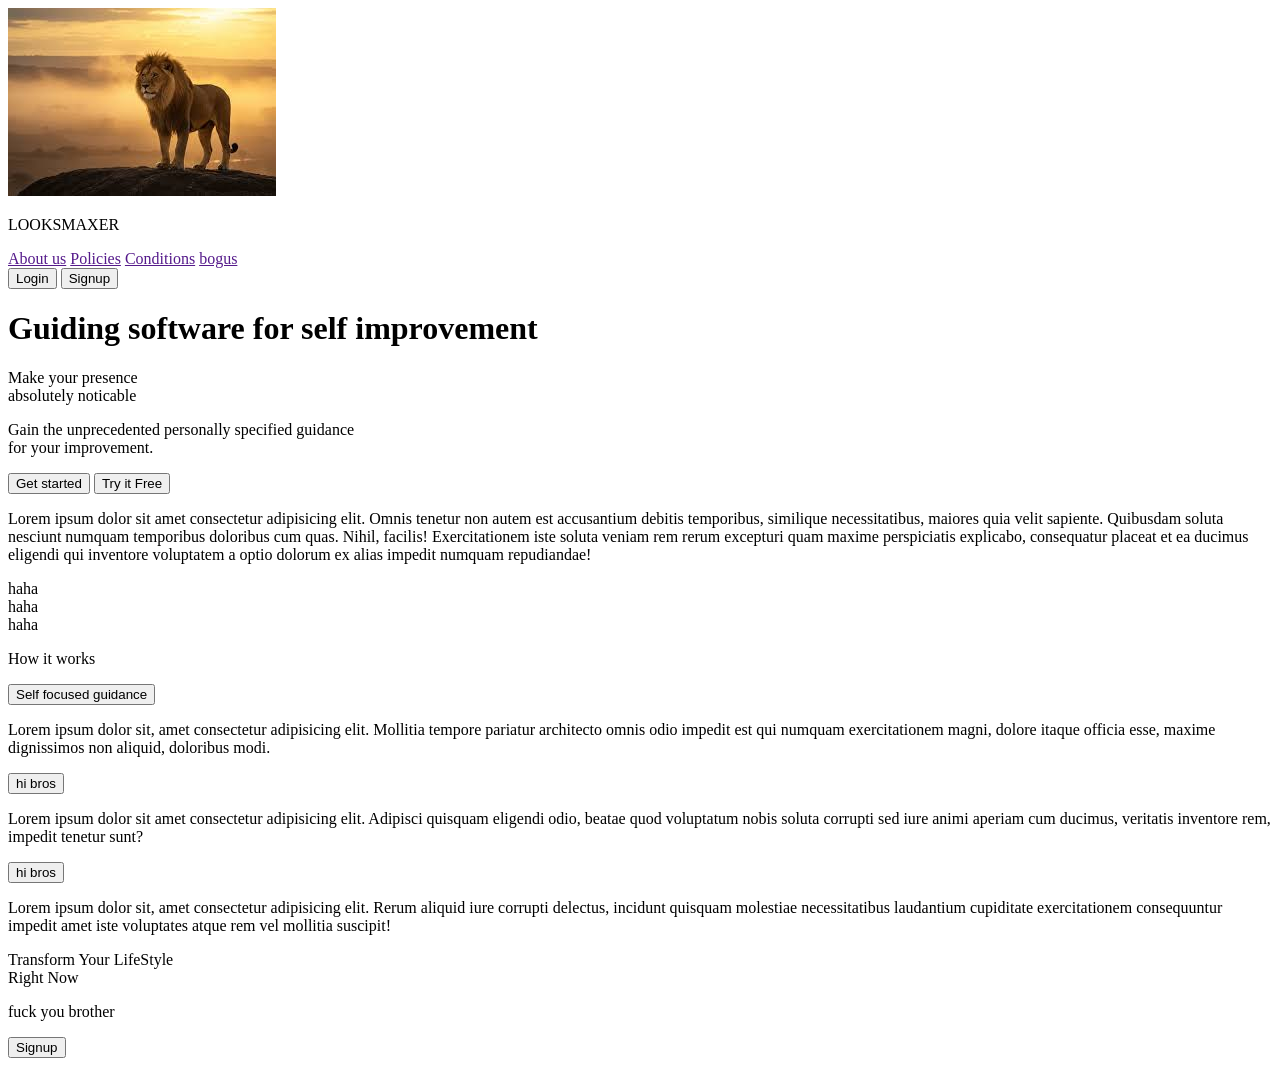
==== account/index.html @ 745df8e8 "not-final" ====
<!DOCTYPE html>
<html lang="en">
<head>
    <meta charset="UTF-8">
    <meta name="viewport" content="width=device-width, initial-scale=1.0">
    <!-- <link rel="stylesheet" href="style.css"> -->
    <link rel="stylesheet" href="{{ url_for('static', filename='style.css') }}">
    
    <title>Looksmaxer</title>
</head>
<body>
    <div id ="outer">
        <div id="kind_of_navbar">
            <div id="left">
                <img id="logo" src="[data-uri]" alt="Lion">
                <p id="only_p">LOOKSMAXER</p>
            </div>
            <div id="middle">
                <a href="" class="in_navbar">About us</a>
                <a href="" class="in_navbar">Policies</a>
                <a href="" class="in_navbar">Conditions</a>
                <a href="" class="in_navbar">bogus</a>
            </div>
            <div id="right">
                <button class="login" role="Login" onclick="window.location.href='/login-page'">Login</button>
                <!-- <a href="window.location.href='/login-page'"><button class="login" role="Login" onclick="window.location.href='/login-page'">Login</button></a> -->
                <button class="login" role="signup" onclick="window.location.href='/signup-page'">Signup</button>
            </div>
        </div>
        <div class="fade-line"></div>
        <div id="page_body1">
            <div id="inner_page_body1">
            <h1 class="up" id="one">Guiding software for self improvement </h1>
            <p class="up" id="p1_of_page_body1">Make your presence <br> absolutely noticable</p>
            <p class="up" id="p2_of_page_body1">Gain the unprecedented personally specified guidance <br>for your improvement.</p>
            <div>
            <button id="this" class="login" role="Login">Get started</button>
            <button id="this" class="login" role="Login">Try it Free</button>
            </div>
            </div>
        </div>
        <div id="page_body2">
            <div class="inner_page_body2"><p>Lorem ipsum dolor sit amet consectetur adipisicing elit. Omnis tenetur non autem est accusantium debitis temporibus, similique necessitatibus, maiores quia velit sapiente. Quibusdam soluta nesciunt numquam temporibus doloribus cum quas.
            Nihil, facilis! Exercitationem iste soluta veniam rem rerum excepturi quam maxime perspiciatis explicabo, consequatur placeat et ea ducimus eligendi qui inventore voluptatem a optio dolorum ex alias impedit numquam repudiandae!</p></div>
            <div class="inner_page_body2">haha</div>
            <div class="inner_page_body2">haha</div>
            <div class="inner_page_body2">haha</div>

        </div>
        <div id="page_body3">
            <div id="left_portion">
                <p id="how">How it works</p>
                <div class="bundle">
                <button class="info" onclick="showDiv('myContent1','first' , this )">Self focused guidance</button>
                <div class="content-box" id="myContent1"><p>Lorem ipsum dolor sit, amet consectetur adipisicing elit. Mollitia tempore pariatur architecto omnis odio impedit est qui numquam exercitationem magni, dolore itaque officia esse, maxime dignissimos non aliquid, doloribus modi.</p></div>
                </div>
                <div class="bundle">
                <button class="info" onclick="showDiv('myContent2' , 'second',this)">hi bros</button>
                <div class="content-box" id="myContent2"><p>Lorem ipsum dolor sit amet consectetur adipisicing elit. Adipisci quisquam eligendi odio, beatae quod voluptatum nobis soluta corrupti sed iure animi aperiam cum ducimus, veritatis inventore rem, impedit tenetur sunt?</p></div>
                </div>
                <div class="bundle">
                <button class="info" onclick="showDiv('myContent3' ,'third', this)">hi bros</button>
                <div class="content-box" id="myContent3"><p>Lorem ipsum dolor sit, amet consectetur adipisicing elit. Rerum aliquid iure corrupti delectus, incidunt quisquam molestiae necessitatibus laudantium cupiditate exercitationem consequuntur impedit amet iste voluptates atque rem vel mollitia suscipit!</p></div>
                </div>
            </div>
            <div id="right_portion">
                <div id="sabotage"></div>
                <div class="float" id="first"></div>
                <div class="float" id="second"></div>
                <div class="float" id="third"></div>
            </div>
        </div>
        <div id="page_body4">
            <p id="last">Transform Your LifeStyle <br>Right Now</p>
            <p>fuck you brother</p>
            <button class="login" role="signup">Signup</button>
        </div>
    </div>
    <script>
    window.onscroll = function() {
        const nav = document.getElementById('kind_of_navbar');
        if (window.scrollY > 50) {
            nav.classList.add('scrolled');
        } else {
            nav.classList.remove('scrolled');
        }
    };
    function showDiv(targetId ,floatId ,clickedButton){
        const allDivs = document.querySelectorAll(".content-box");
        allDivs.forEach(div=>{
            div.style.display = "none";
        });
        const allWindows = document.querySelectorAll(".float");
        allWindows.forEach(div=>{
            div.style.display = "none";
        });

        const allButtons = document.querySelectorAll(".info");
    allButtons.forEach(btn => {
        btn.style.borderBottomLeftRadius = "10px";
        btn.style.borderBottomRightRadius = "10px";
    });

        const targetDiv = document.getElementById(targetId);
        if(targetDiv){
            targetDiv.style.display = "block";
            clickedButton.style.borderBottomLeftRadius = "0px";
            clickedButton.style.borderBottomRightRadius = "0px";
        }
        const targetFloat = document.getElementById(floatId);
        if(targetFloat){
            targetFloat.style.display = "block";
        }

    }
</script>
</body>
</html>
---- account/style.css ----
*{
    padding : 0;
    margin : 0;
}
/* html, body{
    height:100%;
} */
body{
    display : flex;
    /* background:url("stars.jpeg") ; */
    backdrop-filter: blur(5px);
    min-height : 100vh;
    font-family: Roobert,-apple-system,BlinkMacSystemFont,"Segoe UI",Helvetica,Arial,sans-serif,"Apple Color Emoji","Segoe UI Emoji","Segoe UI Symbol";
}

#only_p{
    display: inline-block;
    /* margin-right: 400px;
    margin-left : 100px; */
    font-size : 20px;
    font-weight: bold;
}
#logo{
    height : 45px;
    width : 45px;
    border-radius: 50%;
}
.in_navbar{
    /* margin-right: 100px; */
    color : #FBFDB4;
    text-decoration: none;
    transition: all 300ms cubic-bezier(.23, 1, 0.32, 1);
}
.in_navbar:hover{
    transform: translateY(-2px);
}
#outer{
    position : relative;
    /* margin : 36px; */
    flex : 1;
    color : #FBFDB4;
    /* height : 100%; */
    display : flex;
    flex-direction: column;
    box-shadow: 0 0 10px black;
    padding-left: 100px;
    padding-right: 100px;
    /* background-color: #38240D;*/
    background: radial-gradient(circle at center,  #230D7B,#0F0147);
    /* border-radius: 10px; */
    padding-bottom: 10px;
}
#kind_of_navbar{
    transition: background-color 3s ease;
    position : sticky;
    top : 0;
    display: flex;
    align-items: center;
    padding : 20px 32px 20px 32px;
    height : 47px;
    justify-content: space-between;
    /* background-color: black; */
    border-top-left-radius: 10px;
    border-top-right-radius: 10px ;
    z-index : 10;
}
#left{
    display : flex;
    /* flex : 3; */
    align-items: center;
    gap : 10px;
}
 #middle{
    /* flex : 4; */
    margin-left:auto;
    margin-right:auto;
    display:flex;
    gap:100px;
}

#right{
    /* flex : 1; */
    display:flex;
    gap:10px;
}
#page_body1{
    flex : 1;
    /* background-color: pink; */
    border-bottom-left-radius: 10px;
    border-bottom-right-radius: 10px ;
    display : flex;
    align-items: center;
    justify-content: center;
    padding : 60px;
    
}
#inner_page_body1{
    text-align: center;
    display : flex;
    flex-direction: column;
    align-items: center;
    justify-content: space-around;
    margin-top: auto;
    margin-bottom: auto;
    gap : 20px;
}
#page_body2{
    display : flex;
    gap : 20px;
    
}
h1{
    font-size: 15px;
}
#page_body3{
    /* position : relative; */
    flex : 1;
    display : flex;
    gap : 20px;
    padding : 40px;
    height : auto;
    padding-top: 70px;

}
#left_portion{
    display : flex;
    flex-direction: column;
    gap : 10px;
    padding : 36px;
    justify-content: center;
    align-items: center;
    
}
#how{
    align-self:flex-start;
    font-size: 40px;
    font-weight: 600;
}
.info{
    border-radius: 10px;
    background-color: #230D7B;
    width : 500px;
    /* height : 50px; */
    font-size: 20px;
    font-weight: 600;
    color : #FBFDB4;
    text-align: start;
    padding : 12px 10px 20px 10px;
    border : 0px;
}
.content-box{
    display: none;
}
#myContent1 , #myContent2 , #myContent3{
    background-color: #230D7B;
    width : 500px;
    border-bottom-left-radius: 10px;
    border-bottom-right-radius: 10px;
    /* height : 50px; */
    font-size: 20px;
    font-weight: 600;
    color : #FBFDB4;
    text-align: start;
    /* padding : 12px 10px 20px 10px; */
}
#right_portion{
    display : flex;
    justify-content: flex-end;
    position : relative;
    /* background-color: white; */

}
#sabotage{
    width : 300px;
    
}
.float{
    background-color: pink;
    border-radius : 10px;
    display : none;
    width : 500px;
    height :400px;
    position : absolute;
    transform: translateX(600px);
    bottom : 0;
}
#sabotage{
    background-color: white;
    border-radius : 10px;
    width : 500px;
    height :400px;
    position : absolute;
    transform: translateX(600px);
    bottom : 0;
}
#first{
    background-color: pink;
}
#second{
    background-color: green;
}
#third{
    background-color: red;
}


#p1_of_page_body1{
    font-size:  80px;
    font-weight: 900;
}
#p2_of_page_body1{
    font-size: 20px;
}
.inner_page_body2{
    flex : 1;
    border-radius: 10px;
    background-color: #235D7B;
    padding : 10px;
    transition: all 300ms cubic-bezier(.23, 1, 0.32, 1);
    
}
.inner_page_body2:hover{
    transform: translateY(-10px);
    border : 2px solid white;
}
.login {
  appearance: none;
  background-color: transparent;
  border: 2px solid #C09090;
  border-radius: 2px;
  box-sizing: border-box;
  color: #C09090;
  cursor: pointer;
  display : inline-flex;
  font-family: Roobert,-apple-system,BlinkMacSystemFont,"Segoe UI",Helvetica,Arial,sans-serif,"Apple Color Emoji","Segoe UI Emoji","Segoe UI Symbol";
  font-size: 16px;
  font-weight: 600;
  line-height: normal;
  margin: 0;
  outline: none;
  padding: 3px 16px 6px 16px;
  text-align: center;
  text-decoration: none;
  transition: all 300ms cubic-bezier(.23, 1, 0.32, 1);
  user-select: none;
  -webkit-user-select: none;
  touch-action: manipulation;
  will-change: transform;
  margin-right: 10px;
}

.login:disabled {
  pointer-events: none;
}

.login:hover {
  box-shadow: rgba(0, 0, 0, 0.75) 0 8px 15px;
  transform: translateY(-1.5px);
  background-color: #550000;
  color: #fff;
}

.login:active  {
  box-shadow: none;
  transform: translateY(3px);
  background-color: #550000;
  color: #fff;
  border : 2px solid white;
}

.in_navbar:active{
    transform: translateY(3px);
}

.fade-line{
    height:1.5px;
    width:100%;
    background: linear-gradient(
        to right,
        transparent,
        gray,
        transparent
    );
}

#page_body1 , #page_body2 , #page_body3 , #page_body4{
    margin-top: 60px;
    margin-bottom: 60px;
}

#page_body4{
    flex :1;
    display : flex;
    align-items: center;
    justify-content: center;
    flex-direction: column;
    padding : 80px;
    gap : 15px;

}
#last{
    text-align: center;
    font-size:  80px;
    font-weight: 900;
}
@keyframes slideDown {
    from { opacity: 0; transform: translateY(-30px); }
    to { opacity: 1; transform: translateY(0); }
}

@keyframes slideInLeft {
    from { opacity: 0; transform: translateX(-50px); }
    to { opacity: 1; transform: translateX(0); }
}

@keyframes popAndFloat {
    0% { opacity: 0; transform: scale(0.5) translate(100px, 100px); }
    70% { opacity: 1; transform: scale(1.05); }
    100% { opacity: 1; transform: scale(1); }
}

@keyframes float {
    0%, 100% { transform: translateY(0) scale(1); }
    50% { transform: translateY(-20px) scale(1.02); }
}

@keyframes expandLine {
    from { width: 0; opacity: 0; }
    to { width: 100%; opacity: 1; }
}



#kind_of_navbar {
    animation: slideDown 0.8s ease-out forwards;
}

#one{
    animation : slideDown 1.4s ease-out 0.1s forwards;
}

#p1_of_page_body1{
    animation : slideDown 1.1s ease-out 0.13s forwards;
}

#p2_of_page_body1 {
    animation : slideDown 1.3s ease-out 0.15s forwards;
}
.fade-line {
    animation: expandLine 1.4s ease-in-out forwards;
}

#this{
    width : fit-content;
    opacity: 0; 
    animation : slideDown 1.4s ease-out 0.17s forwards;
}


@keyframes gradientMove {
    from { background-position: 0% 0%; }
    to { background-position: 100% 100%; }
}
#outer {
    background: radial-gradient(circle at center,  #1c0b60,#090129);
    background-size: 150% 150%;
    animation: gradientMove 3s ease-in-out infinite alternate;
}
/* #1c0b60 */

p {
  text-shadow: 5px 5px 8px rgba(0, 0, 0, 0.5);
}
h1{
    text-shadow: 2px 2px 8px rgba(0, 0, 0, 0.5);
}


/* @keyframes wave-move {
    0%, 100% {
        transform: translateY(0);
    }
    50% {
        transform: translateY(-10px); 
    }
}
.word-wave span {
    display: inline-block; 
    animation: wave-move 8s ease-in-out infinite;
}



.word-wave span:nth-child(1) { animation-delay: 0.1s; }
.word-wave span:nth-child(2) { animation-delay: 0.3s; }
.word-wave span:nth-child(3) { animation-delay: 0.5s; }
.word-wave span:nth-child(4) { animation-delay: 0.7s; }
.word-wave span:nth-child(5) { animation-delay: 0.9s; } */

/* @keyframes wave-move {
    0%, 100% {
        transform: translateY(0);
        opacity: 0.7;
        text-shadow: 0 0 0px rgba(255,255,255,0);
    }
    50% {
        transform: translateY(-8px);
        opacity: 1;
        text-shadow: 0 10px 20px rgba(255, 255, 255, 0.2);
    }
} */

#kind_of_navbar.scrolled {
    background: radial-gradient(circle at center,  #16084f,#090129);
    border-radius: 0;
    padding : 18px 132px 18px 132px;
    margin-left: -100px;  
    margin-right: -100px; 
}
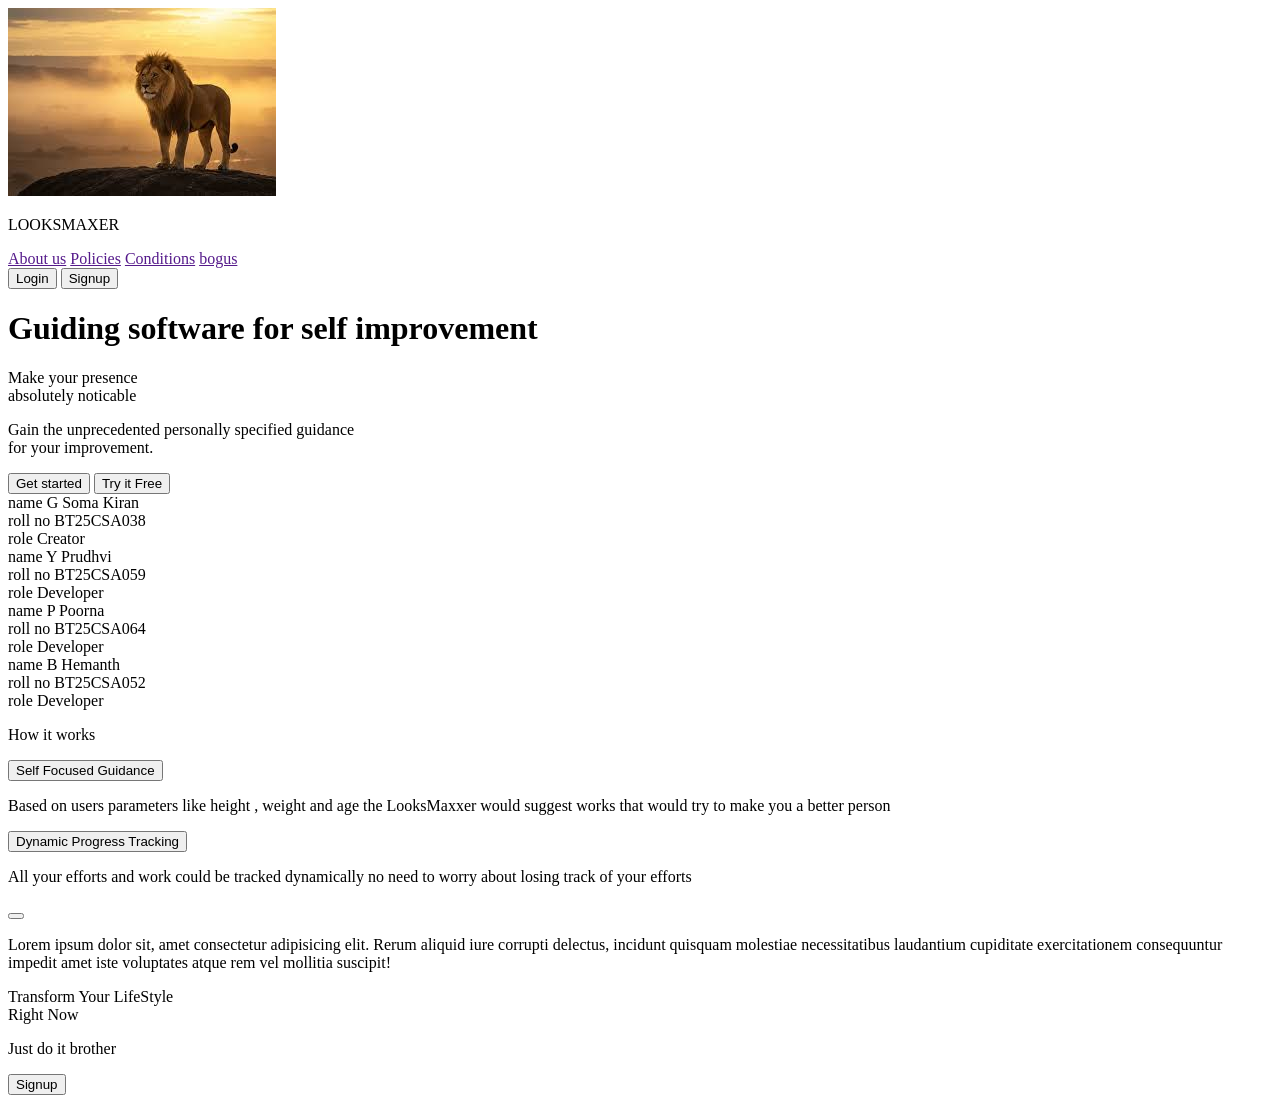
==== commit 59f39e7c: "Before Submission" ====
--- a/account/index.html
+++ b/account/index.html
@@ -40,26 +40,77 @@
             </div>
         </div>
         <div id="page_body2">
-            <div class="inner_page_body2"><p>Lorem ipsum dolor sit amet consectetur adipisicing elit. Omnis tenetur non autem est accusantium debitis temporibus, similique necessitatibus, maiores quia velit sapiente. Quibusdam soluta nesciunt numquam temporibus doloribus cum quas.
-            Nihil, facilis! Exercitationem iste soluta veniam rem rerum excepturi quam maxime perspiciatis explicabo, consequatur placeat et ea ducimus eligendi qui inventore voluptatem a optio dolorum ex alias impedit numquam repudiandae!</p></div>
-            <div class="inner_page_body2">haha</div>
-            <div class="inner_page_body2">haha</div>
-            <div class="inner_page_body2">haha</div>
+            <div class="inner_page_body2">
+                <div>
+                    <span>name</span>
+                    <span>G Soma Kiran</span>
+                </div>
+                <div>
+                    <span>roll no</span>
+                    <span>BT25CSA038</span>
+                </div>
+                <div>
+                    <span>role</span>
+                    <span>Creator</span>
+                </div>
+            </div>
+            <div class="inner_page_body2">
+                <div>
+                    <span>name</span>
+                    <span>Y Prudhvi</span>
+                </div>
+                <div>
+                    <span>roll no</span>
+                    <span>BT25CSA059</span>
+                </div>
+                <div>
+                    <span>role</span>
+                    <span>Developer</span>
+                </div>
+            </div>
+            <div class="inner_page_body2">
+                <div>
+                    <span>name</span>
+                    <span>P Poorna</span>
+                </div>
+                <div>
+                    <span>roll no</span>
+                    <span>BT25CSA064</span>
+                </div>
+                <div>
+                    <span>role</span>
+                    <span>Developer</span>
+                </div>
+            </div>
+            <div class="inner_page_body2">
+                <div>
+                    <span>name</span>
+                    <span>B Hemanth</span>
+                </div>
+                <div>
+                    <span>roll no</span>
+                    <span>BT25CSA052</span>
+                </div>
+                <div>
+                    <span>role</span>
+                    <span>Developer</span>
+                </div>
+            </div>
 
         </div>
         <div id="page_body3">
             <div id="left_portion">
                 <p id="how">How it works</p>
                 <div class="bundle">
-                <button class="info" onclick="showDiv('myContent1','first' , this )">Self focused guidance</button>
-                <div class="content-box" id="myContent1"><p>Lorem ipsum dolor sit, amet consectetur adipisicing elit. Mollitia tempore pariatur architecto omnis odio impedit est qui numquam exercitationem magni, dolore itaque officia esse, maxime dignissimos non aliquid, doloribus modi.</p></div>
+                <button class="info" onclick="showDiv('myContent1','first' , this )">Self Focused Guidance</button>
+                <div class="content-box" id="myContent1"><p>Based on users parameters like height , weight and age the LooksMaxxer would suggest works that would try to make you a better person</p></div>
                 </div>
                 <div class="bundle">
-                <button class="info" onclick="showDiv('myContent2' , 'second',this)">hi bros</button>
-                <div class="content-box" id="myContent2"><p>Lorem ipsum dolor sit amet consectetur adipisicing elit. Adipisci quisquam eligendi odio, beatae quod voluptatum nobis soluta corrupti sed iure animi aperiam cum ducimus, veritatis inventore rem, impedit tenetur sunt?</p></div>
+                <button class="info" onclick="showDiv('myContent2' , 'second',this)">Dynamic Progress Tracking</button>
+                <div class="content-box" id="myContent2"><p>All your efforts and work could be tracked dynamically  no need to worry about losing track of your efforts</p></div>
                 </div>
                 <div class="bundle">
-                <button class="info" onclick="showDiv('myContent3' ,'third', this)">hi bros</button>
+                <button class="info" onclick="showDiv('myContent3' ,'third', this)"></button>
                 <div class="content-box" id="myContent3"><p>Lorem ipsum dolor sit, amet consectetur adipisicing elit. Rerum aliquid iure corrupti delectus, incidunt quisquam molestiae necessitatibus laudantium cupiditate exercitationem consequuntur impedit amet iste voluptates atque rem vel mollitia suscipit!</p></div>
                 </div>
             </div>
@@ -72,7 +123,7 @@
         </div>
         <div id="page_body4">
             <p id="last">Transform Your LifeStyle <br>Right Now</p>
-            <p>fuck you brother</p>
+            <p>Just do it brother</p>
             <button class="login" role="signup">Signup</button>
         </div>
     </div>
--- a/account/style.css
+++ b/account/style.css
@@ -194,7 +194,9 @@
     bottom : 0;
 }
 #first{
-    background-color: pink;
+    /* background-color: pink; */
+    background: #0a0a0a url("first.png") no-repeat center center;
+    background-size: cover;
 }
 #second{
     background-color: green;
@@ -217,6 +219,10 @@
     background-color: #235D7B;
     padding : 10px;
     transition: all 300ms cubic-bezier(.23, 1, 0.32, 1);
+    height : 200px;
+    display: flex;
+    flex-direction: column;
+    gap : 30px;
     
 }
 .inner_page_body2:hover{
@@ -416,4 +422,44 @@
     padding : 18px 132px 18px 132px;
     margin-left: -100px;  
     margin-right: -100px; 
+}
+
+.inner_page_body2 {
+    background: #230D7B; 
+    backdrop-filter: blur(12px);
+    border: 1px solid #222;
+    border-radius: 12px;
+    padding: 20px;
+    margin-bottom: 20px;
+    width: 100%;
+    max-width: 450px; 
+    transition: var(--transition);
+    box-shadow: 0 4px 20px rgba(0, 0, 0, 0.4);
+}
+
+
+
+.inner_page_body2 div {
+    display: flex;
+    justify-content: space-between; 
+    padding: 8px 0;
+    border-bottom: 1px solid rgba(255, 255, 255, 0.05);
+}
+
+.inner_page_body2 div:last-child {
+    border-bottom: none; 
+}
+
+.inner_page_body2 span:first-child {
+    text-transform: uppercase;
+    font-size: 0.7rem;
+    color: var(--text-dim);
+    letter-spacing: 1.5px;
+    font-weight: 800;
+}
+
+.inner_page_body2 span:last-child {
+    color: var(--text-main);
+    font-weight: 500;
+    font-family: 'Inter', sans-serif;
 }
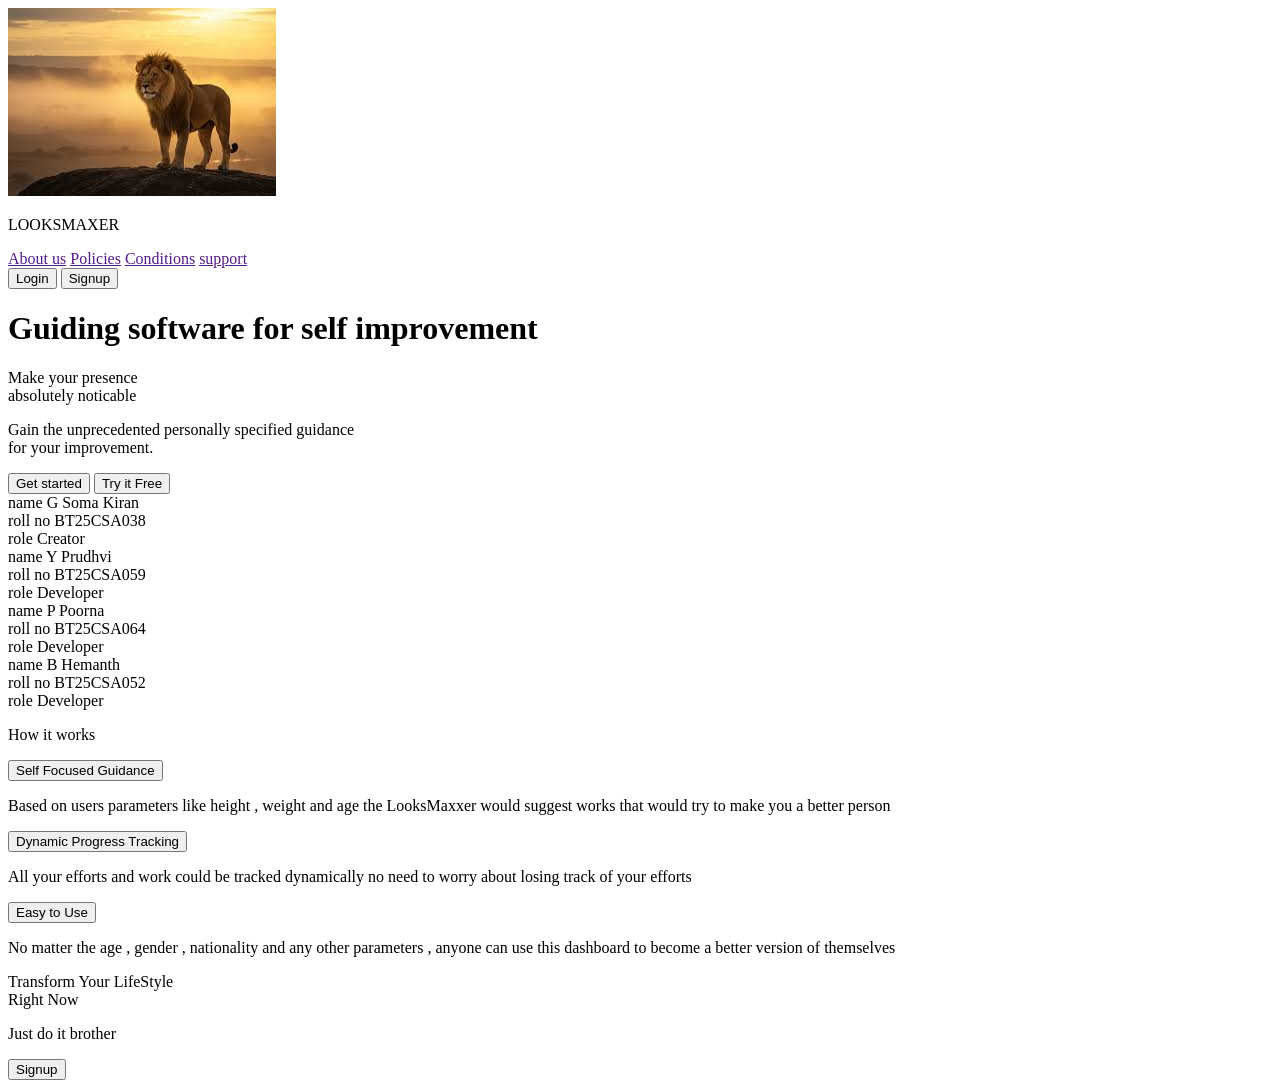
==== commit 5e8ca258: "edits during submission" ====
--- a/account/index.html
+++ b/account/index.html
@@ -19,7 +19,7 @@
                 <a href="" class="in_navbar">About us</a>
                 <a href="" class="in_navbar">Policies</a>
                 <a href="" class="in_navbar">Conditions</a>
-                <a href="" class="in_navbar">bogus</a>
+                <a href="" class="in_navbar">support</a>
             </div>
             <div id="right">
                 <button class="login" role="Login" onclick="window.location.href='/login-page'">Login</button>
@@ -110,16 +110,16 @@
                 <div class="content-box" id="myContent2"><p>All your efforts and work could be tracked dynamically  no need to worry about losing track of your efforts</p></div>
                 </div>
                 <div class="bundle">
-                <button class="info" onclick="showDiv('myContent3' ,'third', this)"></button>
-                <div class="content-box" id="myContent3"><p>Lorem ipsum dolor sit, amet consectetur adipisicing elit. Rerum aliquid iure corrupti delectus, incidunt quisquam molestiae necessitatibus laudantium cupiditate exercitationem consequuntur impedit amet iste voluptates atque rem vel mollitia suscipit!</p></div>
+                <button class="info" onclick="showDiv('myContent3' ,'third', this)">Easy to Use</button>
+                <div class="content-box" id="myContent3"><p>No matter the age , gender , nationality and any other parameters , anyone can use this dashboard to become a better version of themselves</p></div>
                 </div>
             </div>
-            <div id="right_portion">
+            <!-- <div id="right_portion">
                 <div id="sabotage"></div>
                 <div class="float" id="first"></div>
                 <div class="float" id="second"></div>
                 <div class="float" id="third"></div>
-            </div>
+            </div> -->
         </div>
         <div id="page_body4">
             <p id="last">Transform Your LifeStyle <br>Right Now</p>
--- a/account/style.css
+++ b/account/style.css
@@ -120,6 +120,8 @@
     padding : 40px;
     height : auto;
     padding-top: 70px;
+    align-items: center;
+    justify-content: center;
 
 }
 #left_portion{
